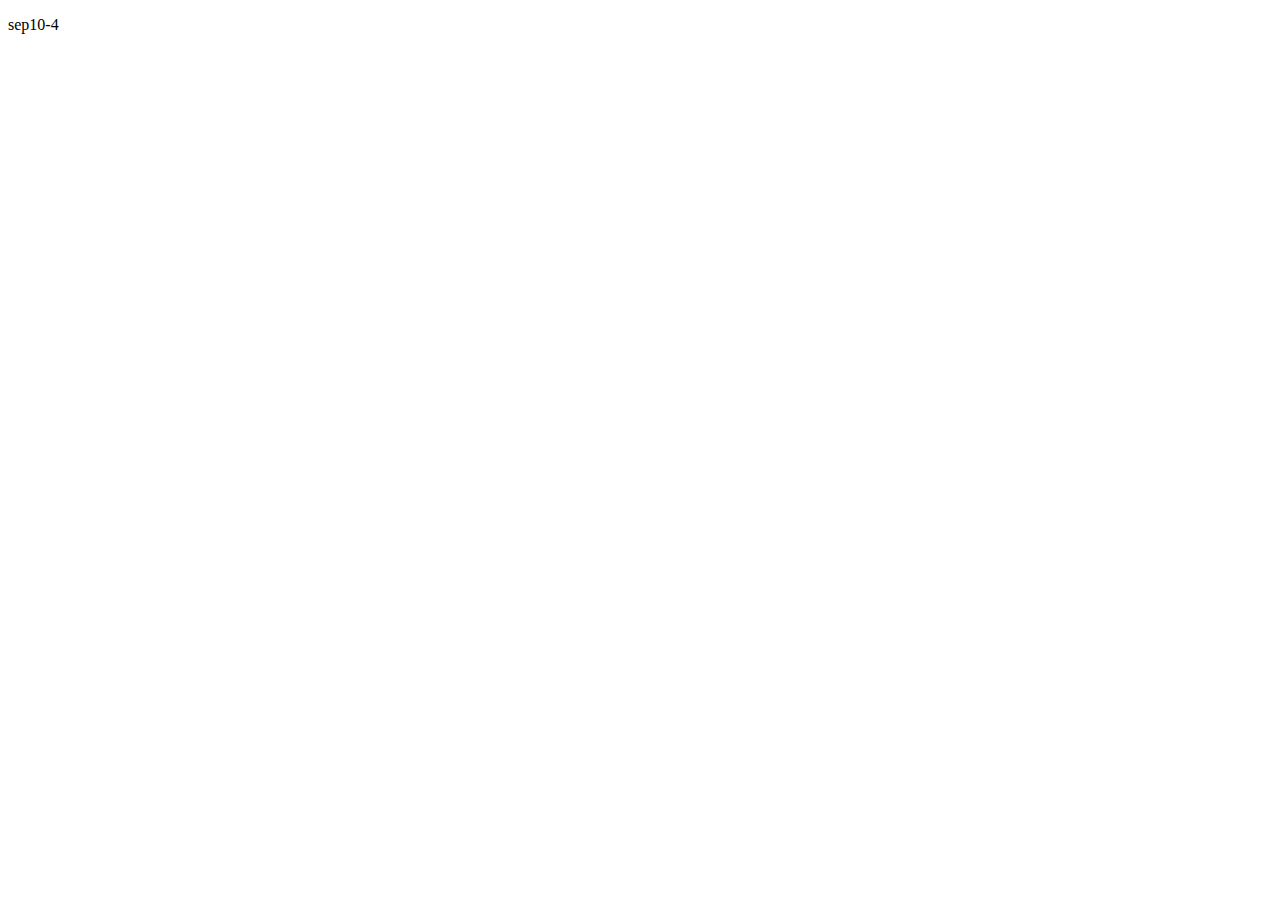
==== index.html @ a4287138 "Initial commit" ====
<!DOCTYPE html>
<html>
  <head>
    <meta charset="utf-8">
    <meta name="viewport" content="width=device-width">
    <title>repl.it</title>
    <link href="style.css" rel="stylesheet" type="text/css" />
  </head>
  <body>
    <p>sep10-4</p>
    <script src="script.js"></script>
  </body>
</html>
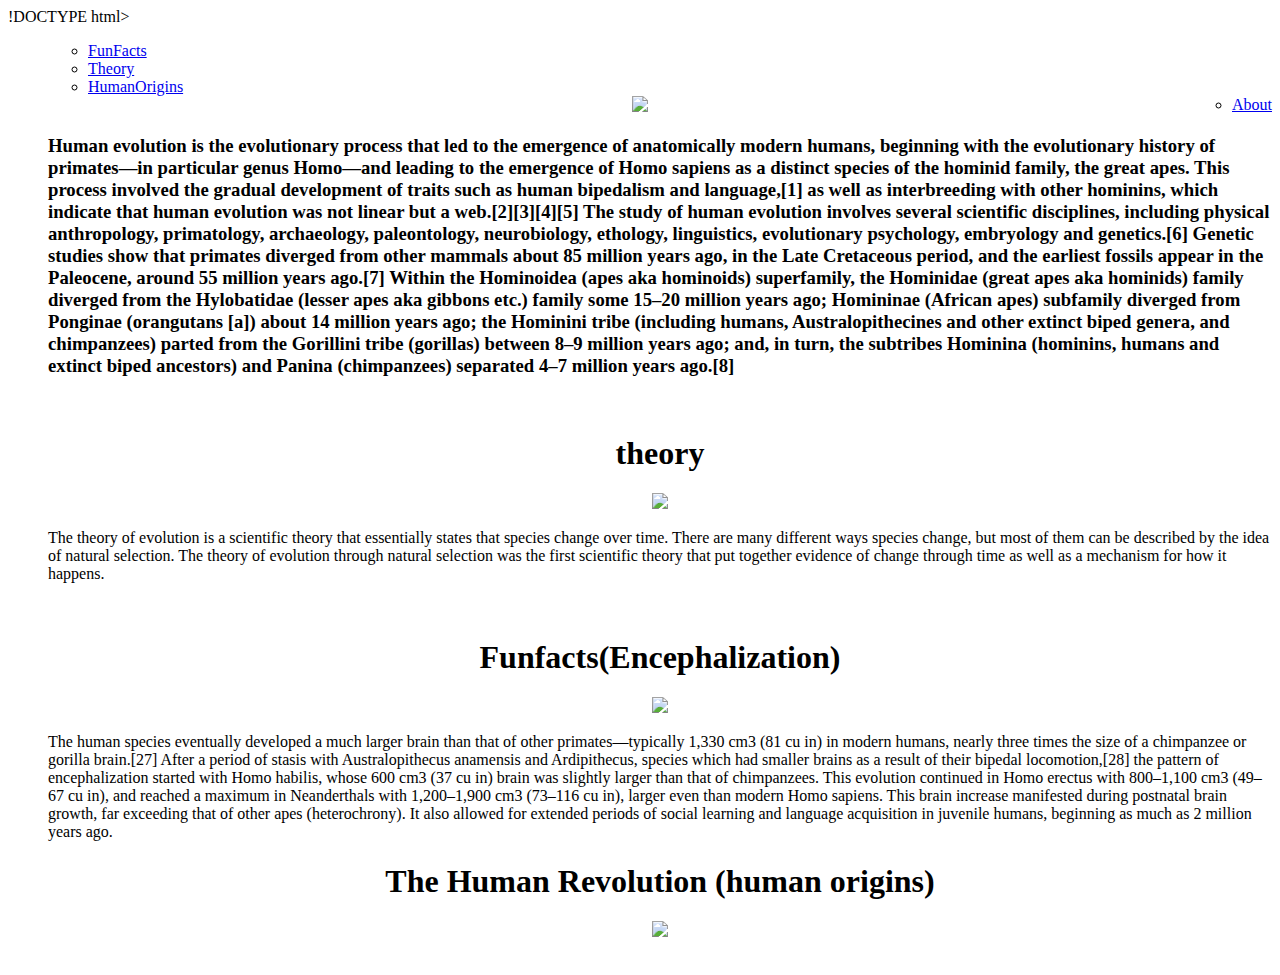
==== commit 8723354f: "letter" ====
--- a/index.html
+++ b/index.html
@@ -7,7 +7,45 @@
     <link href="style.css" rel="stylesheet" type="text/css" />
   </head>
   <body>
-    <p>sep10-4</p>
+  !DOCTYPE html>
+<html>
+
+<head>
+	<meta charset="utf-8">
+	<meta name="viewport" content="width=device-width">
+	<title>repl.it</title>
+	<link href="style.css" rel="stylesheet" type="text/css" />
+	<ul>
+
+<ul>
+  <li><a href="FunFacts.html">FunFacts</a></li>
+  <li><a href="Theory.html">Theory</a></li>
+  <li><a href="HumanOrigins.html">HumanOrigins</a></li>
+  <li style="float:right"><a class="active" href="index.html">About</a></li>
+</ul>
+	<center> <img class="image box" src="https://i.ytimg.com/vi/HwnB8aCn8yE/maxresdefault.jpg" > </center>
+   <h3> Human evolution is the evolutionary process that led to the emergence of anatomically modern humans, beginning with the evolutionary history of primates—in particular genus Homo—and leading to the emergence of Homo sapiens as a distinct species of the hominid family, the great apes. This process involved the gradual development of traits such as human bipedalism and language,[1] as well as interbreeding with other hominins, which indicate that human evolution was not linear but a web.[2][3][4][5]
+
+The study of human evolution involves several scientific disciplines, including physical anthropology, primatology, archaeology, paleontology, neurobiology, ethology, linguistics, evolutionary psychology, embryology and genetics.[6] Genetic studies show that primates diverged from other mammals about 85 million years ago, in the Late Cretaceous period, and the earliest fossils appear in the Paleocene, around 55 million years ago.[7]
+
+Within the Hominoidea (apes aka hominoids) superfamily, the Hominidae (great apes aka hominids) family diverged from the Hylobatidae (lesser apes aka gibbons etc.) family some 15–20 million years ago; Homininae (African apes) subfamily diverged from Ponginae (orangutans [a]) about 14 million years ago; the Hominini tribe (including humans, Australopithecines and other extinct biped genera, and chimpanzees) parted from the Gorillini tribe (gorillas) between 8–9 million years ago; and, in turn, the subtribes Hominina (hominins, humans and extinct biped ancestors) and Panina (chimpanzees) separated 4–7 million years ago.[8] </h3>
+   <br>
+   <h1> <center> theory </center> </h1>
+   <center> <img class="image box" src="https://armoryoftherevolution.files.wordpress.com/2017/08/human-evolution.jpg" > </center>
+  <p> The theory of evolution is a scientific theory that essentially states that species change over time. There are many different ways species change, but most of them can be described by the idea of natural selection. The theory of evolution through natural selection was the first scientific theory that put together evidence of change through time as well as a mechanism for how it happens.</p>
+ <br>
+ <h1> <center> Funfacts(Encephalization)</center> </h1>
+ <center> <img class="image box" src="https://tse4.mm.bing.net/th?id=OIP.nbO7o3bHTlu5zP52pGgYEAEmDU&pid=Api&P=0&w=221&h=160"> </center>
+ <p>The human species eventually developed a much larger brain than that of other primates—typically 1,330 cm3 (81 cu in) in modern humans, nearly three times the size of a chimpanzee or gorilla brain.[27] After a period of stasis with Australopithecus anamensis and Ardipithecus, species which had smaller brains as a result of their bipedal locomotion,[28] the pattern of encephalization started with Homo habilis, whose 600 cm3 (37 cu in) brain was slightly larger than that of chimpanzees. This evolution continued in Homo erectus with 800–1,100 cm3 (49–67 cu in), and reached a maximum in Neanderthals with 1,200–1,900 cm3 (73–116 cu in), larger even than modern Homo sapiens. This brain increase manifested during postnatal brain growth, far exceeding that of other apes (heterochrony). It also allowed for extended periods of social learning and language acquisition in juvenile humans, beginning as much as 2 million years ago.</p>
+ <h1> <center> The Human Revolution (human origins)</center> </h1>
+ <center> <img class="image box" src="https://tse4.mm.bing.net/th?id=OIP.nbO7o3bHTlu5zP52pGgYEAEmDU&pid=Api&P=0&w=221&h=160"> </center>
+<br>
+  </head>
+  <body>
+    <script src="script.js"></script>
+  </body>
+</html>
+    
     <script src="script.js"></script>
   </body>
 </html>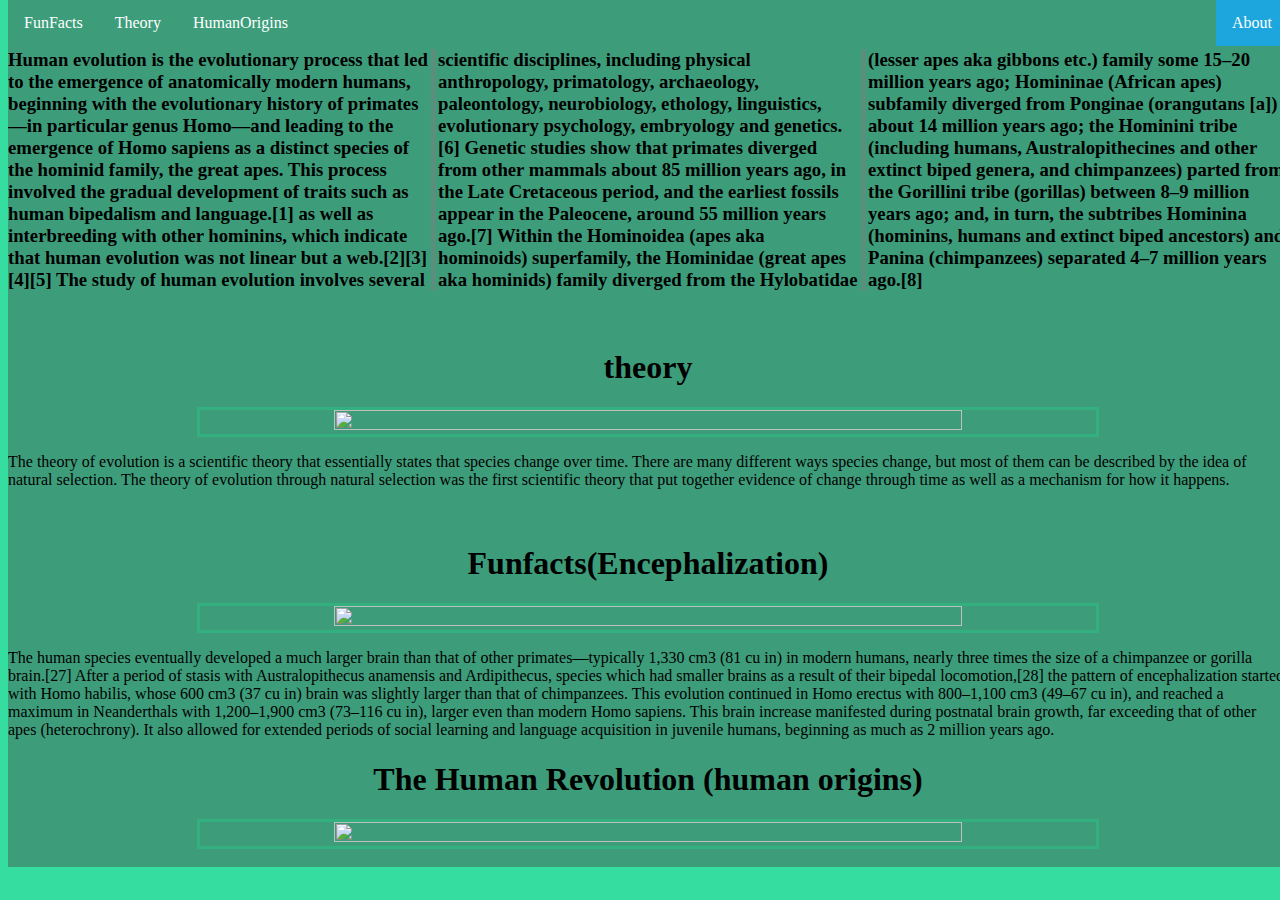
==== commit 23375811: "stuff" ====
--- a/index.html
+++ b/index.html
@@ -9,7 +9,6 @@
   <body>
   !DOCTYPE html>
 <html>
-
 <head>
 	<meta charset="utf-8">
 	<meta name="viewport" content="width=device-width">
@@ -24,7 +23,7 @@
   <li style="float:right"><a class="active" href="index.html">About</a></li>
 </ul>
 	<center> <img class="image box" src="https://i.ytimg.com/vi/HwnB8aCn8yE/maxresdefault.jpg" > </center>
-   <h3> Human evolution is the evolutionary process that led to the emergence of anatomically modern humans, beginning with the evolutionary history of primates—in particular genus Homo—and leading to the emergence of Homo sapiens as a distinct species of the hominid family, the great apes. This process involved the gradual development of traits such as human bipedalism and language,[1] as well as interbreeding with other hominins, which indicate that human evolution was not linear but a web.[2][3][4][5]
+   <h3> Human evolution is the evolutionary process that led to the emergence of anatomically modern humans, beginning with the evolutionary history of primates—in particular genus Homo—and leading to the emergence of Homo sapiens as a distinct species of the hominid family, the great apes. This process involved the gradual development of traits such as human bipedalism and language.[1] as well as interbreeding with other hominins, which indicate that human evolution was not linear but a web.[2][3][4][5]
 
 The study of human evolution involves several scientific disciplines, including physical anthropology, primatology, archaeology, paleontology, neurobiology, ethology, linguistics, evolutionary psychology, embryology and genetics.[6] Genetic studies show that primates diverged from other mammals about 85 million years ago, in the Late Cretaceous period, and the earliest fossils appear in the Paleocene, around 55 million years ago.[7]
 
--- a/style.css
+++ b/style.css
@@ -0,0 +1,78 @@
+.header {
+  background-color: white;
+  height: 50px
+}
+
+.body {
+  background-color: rgba(234, 225, 189, 0.749);
+}
+
+.image {
+  height: 70%;
+  width: 70%
+}
+
+.box {
+  border-style: solid;
+  border-color: rgba(21, 228, 142, 0.277);
+  borderwidth: 5px;
+  text-align: center;
+}
+
+ul {
+  list-style-type: none;
+  margin: 0;
+  padding: 0;
+  overflow: hidden;
+  background-color: rgb(61, 157, 123);
+  position: fixed;
+  top: 0;
+  width: 100%;
+}
+
+
+li {
+  float: left;
+}
+
+li a {
+  display: block;
+  color: white;
+  text-align: center;
+  padding: 14px 16px;
+  text-decoration: none;
+}
+
+li a:hover {
+  background-color: rgb(219, 62, 62);
+}
+
+.active {
+  background-color: rgb(29, 166, 221);
+}
+
+div {
+  width: 100%;
+  height: 250px;
+  background-image: url('https://specials-images.forbesimg.com/imageserve/1138781799/960x0.jpg?fit=scale');
+  background-size:  100%;
+
+}
+
+.wcolor {
+  color: white;
+}
+
+h3 {
+column-rule: 5px solid rgba(128, 128, 128, 0.464);
+column-count: 3;
+column-gap: 10px;
+column-width: 10px;
+}
+
+html { background: rgb(171, 112, 234); }
+
+@media (min-width: 600px) {
+  html { background: rgb(53, 222, 160); }
+}
+
--- a/style.css
+++ b/style.css
@@ -0,0 +1,78 @@
+.header {
+  background-color: white;
+  height: 50px
+}
+
+.body {
+  background-color: rgba(234, 225, 189, 0.749);
+}
+
+.image {
+  height: 70%;
+  width: 70%
+}
+
+.box {
+  border-style: solid;
+  border-color: rgba(21, 228, 142, 0.277);
+  borderwidth: 5px;
+  text-align: center;
+}
+
+ul {
+  list-style-type: none;
+  margin: 0;
+  padding: 0;
+  overflow: hidden;
+  background-color: rgb(61, 157, 123);
+  position: fixed;
+  top: 0;
+  width: 100%;
+}
+
+
+li {
+  float: left;
+}
+
+li a {
+  display: block;
+  color: white;
+  text-align: center;
+  padding: 14px 16px;
+  text-decoration: none;
+}
+
+li a:hover {
+  background-color: rgb(219, 62, 62);
+}
+
+.active {
+  background-color: rgb(29, 166, 221);
+}
+
+div {
+  width: 100%;
+  height: 250px;
+  background-image: url('https://specials-images.forbesimg.com/imageserve/1138781799/960x0.jpg?fit=scale');
+  background-size:  100%;
+
+}
+
+.wcolor {
+  color: white;
+}
+
+h3 {
+column-rule: 5px solid rgba(128, 128, 128, 0.464);
+column-count: 3;
+column-gap: 10px;
+column-width: 10px;
+}
+
+html { background: rgb(171, 112, 234); }
+
+@media (min-width: 600px) {
+  html { background: rgb(53, 222, 160); }
+}
+
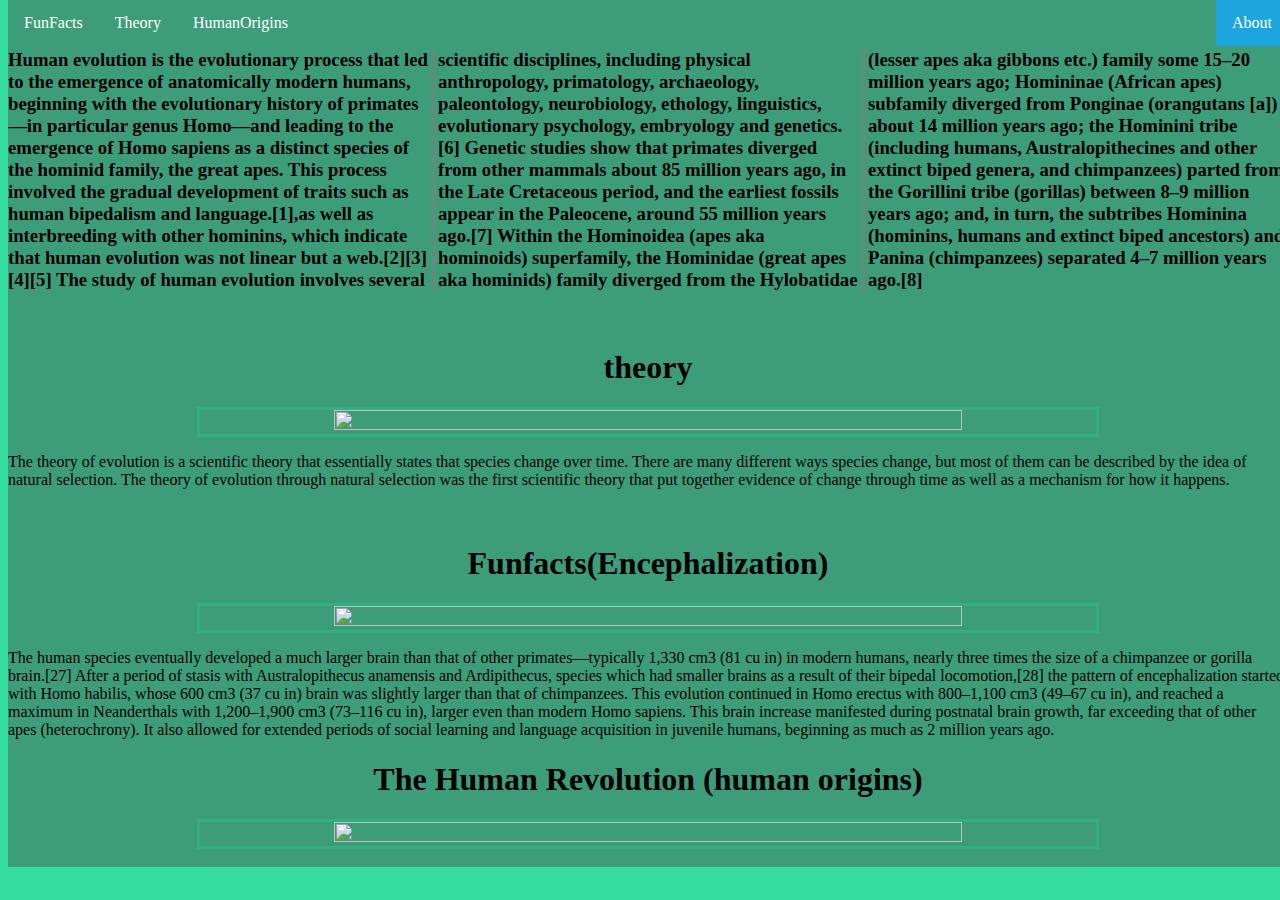
==== commit 55deba96: "stuffman" ====
--- a/index.html
+++ b/index.html
@@ -23,7 +23,7 @@
   <li style="float:right"><a class="active" href="index.html">About</a></li>
 </ul>
 	<center> <img class="image box" src="https://i.ytimg.com/vi/HwnB8aCn8yE/maxresdefault.jpg" > </center>
-   <h3> Human evolution is the evolutionary process that led to the emergence of anatomically modern humans, beginning with the evolutionary history of primates—in particular genus Homo—and leading to the emergence of Homo sapiens as a distinct species of the hominid family, the great apes. This process involved the gradual development of traits such as human bipedalism and language.[1] as well as interbreeding with other hominins, which indicate that human evolution was not linear but a web.[2][3][4][5]
+   <h3> Human evolution is the evolutionary process that led to the emergence of anatomically modern humans, beginning with the evolutionary history of primates—in particular genus Homo—and leading to the emergence of Homo sapiens as a distinct species of the hominid family, the great apes. This process involved the gradual development of traits such as human bipedalism and language.[1],as well as interbreeding with other hominins, which indicate that human evolution was not linear but a web.[2][3][4][5]
 
 The study of human evolution involves several scientific disciplines, including physical anthropology, primatology, archaeology, paleontology, neurobiology, ethology, linguistics, evolutionary psychology, embryology and genetics.[6] Genetic studies show that primates diverged from other mammals about 85 million years ago, in the Late Cretaceous period, and the earliest fossils appear in the Paleocene, around 55 million years ago.[7]
 
